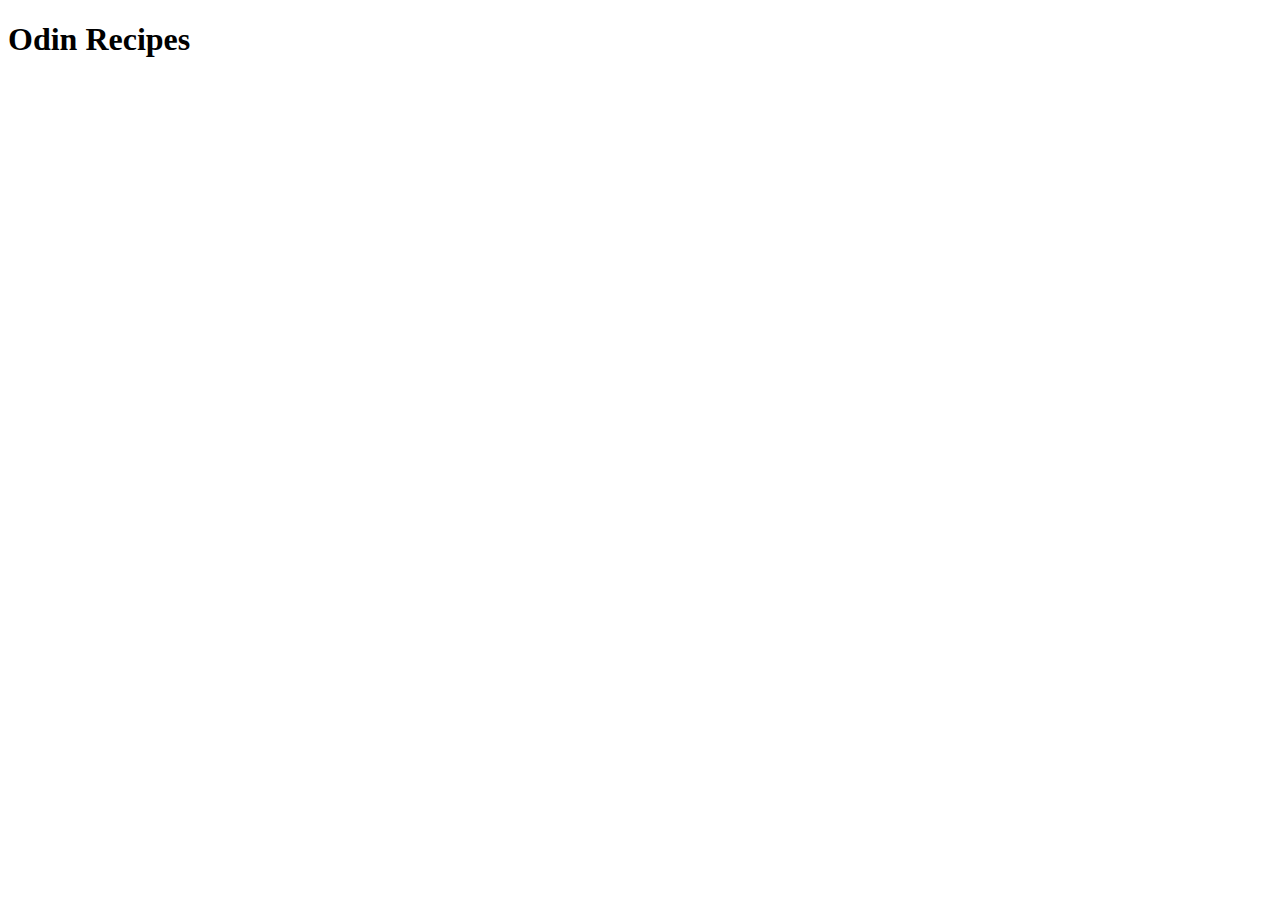
==== index.html @ 8eeb5387 "add html boilerplate" ====
<!DOCTYPE html>
<html lang="en">
  <head>
    <meta charset="UTF-8">
    <meta name="viewport" content="width=device-width, initial-scale=1.0">
    <title>Odin Recipes</title>
  </head>
  <body>
    <h1>Odin Recipes</h1>
  </body>
</html>
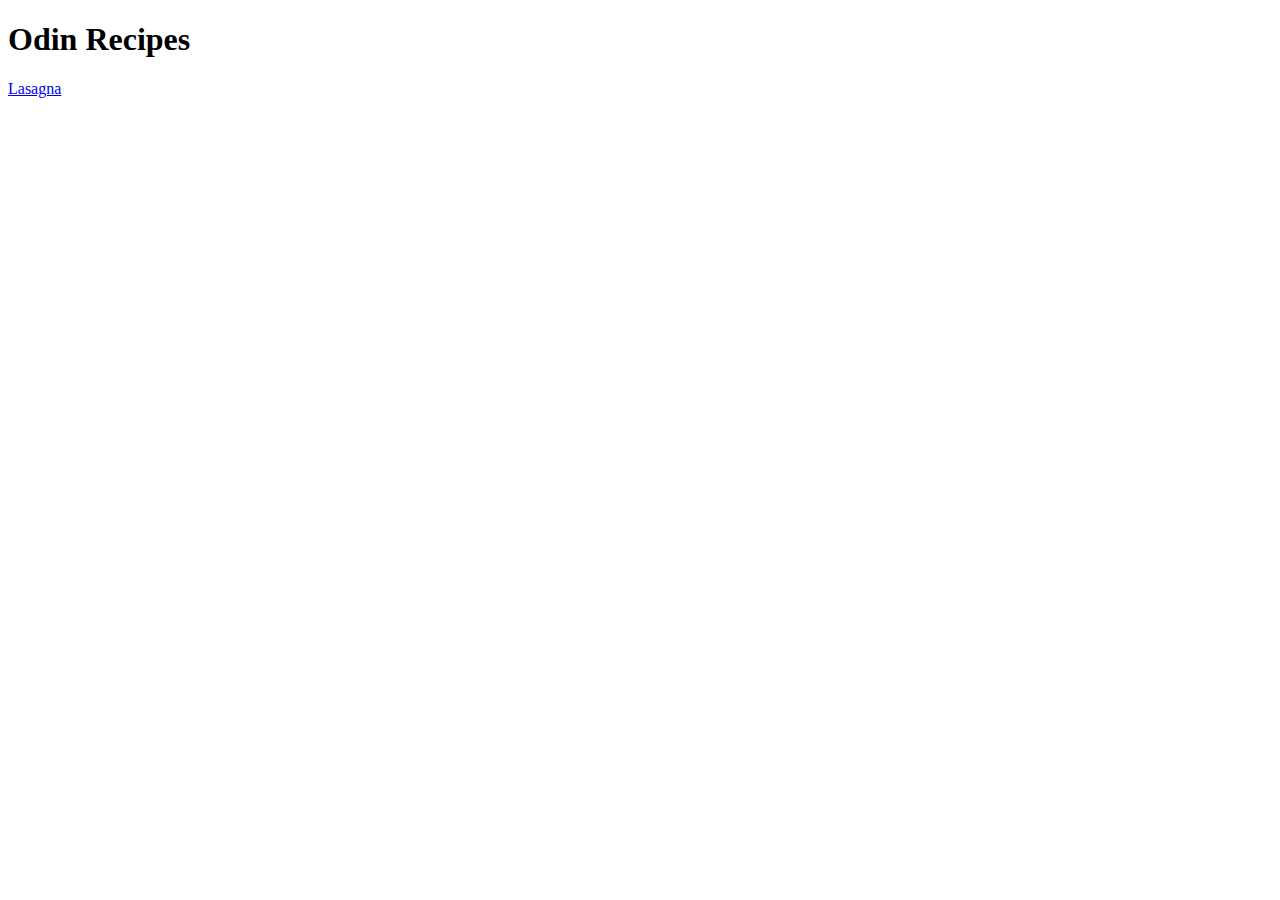
==== commit 70b6cc76: "Add content to the lasagna recipe" ====
--- a/index.html
+++ b/index.html
@@ -7,5 +7,6 @@
   </head>
   <body>
     <h1>Odin Recipes</h1>
+    <a href="./recipes/lasagna.html">Lasagna</a>
   </body>
 </html>
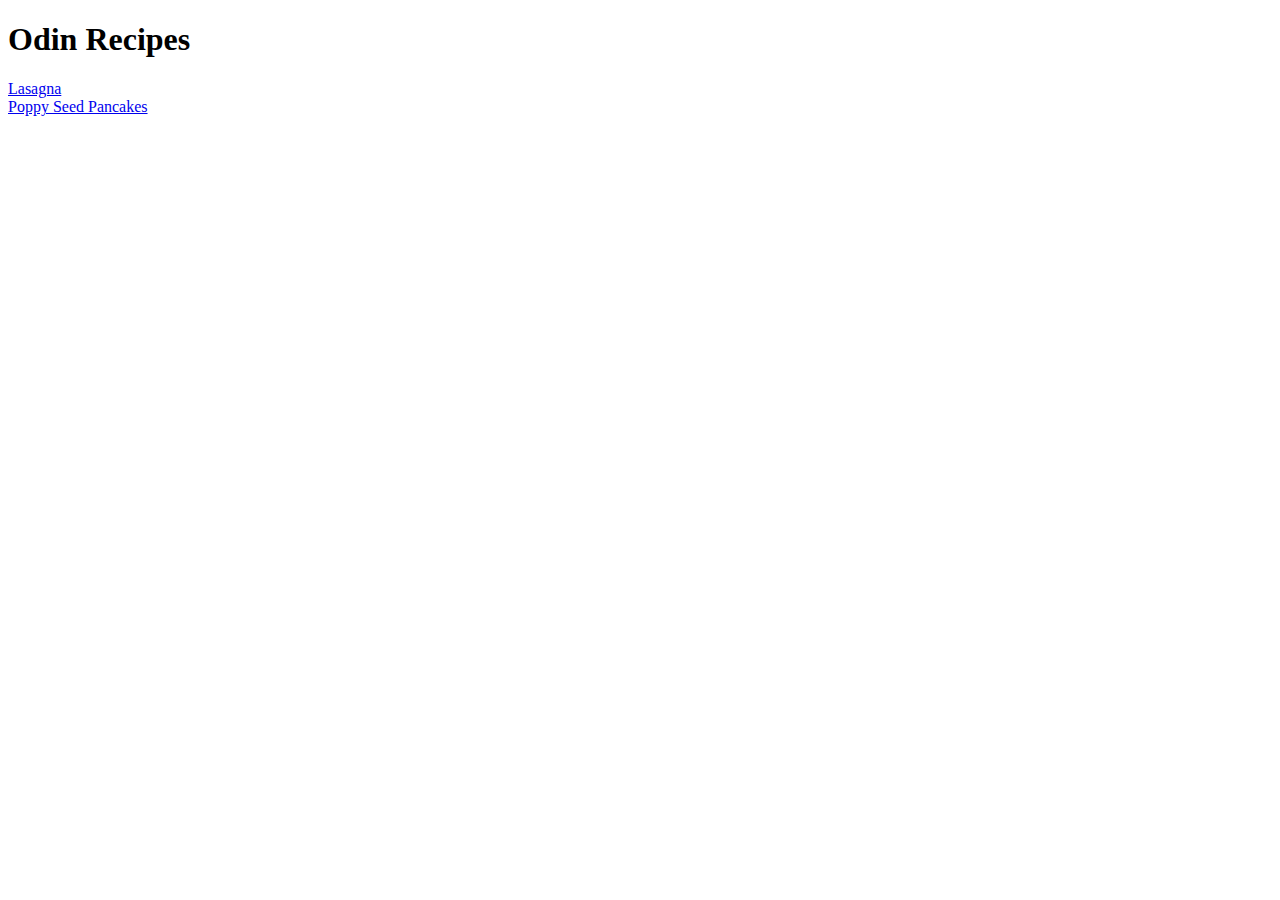
==== commit 38f3afd7: "Add new recipe" ====
--- a/index.html
+++ b/index.html
@@ -8,5 +8,7 @@
   <body>
     <h1>Odin Recipes</h1>
     <a href="./recipes/lasagna.html">Lasagna</a>
+    <br>
+    <a href="./recipes/poppy-pancakes.html">Poppy Seed Pancakes</a>
   </body>
 </html>
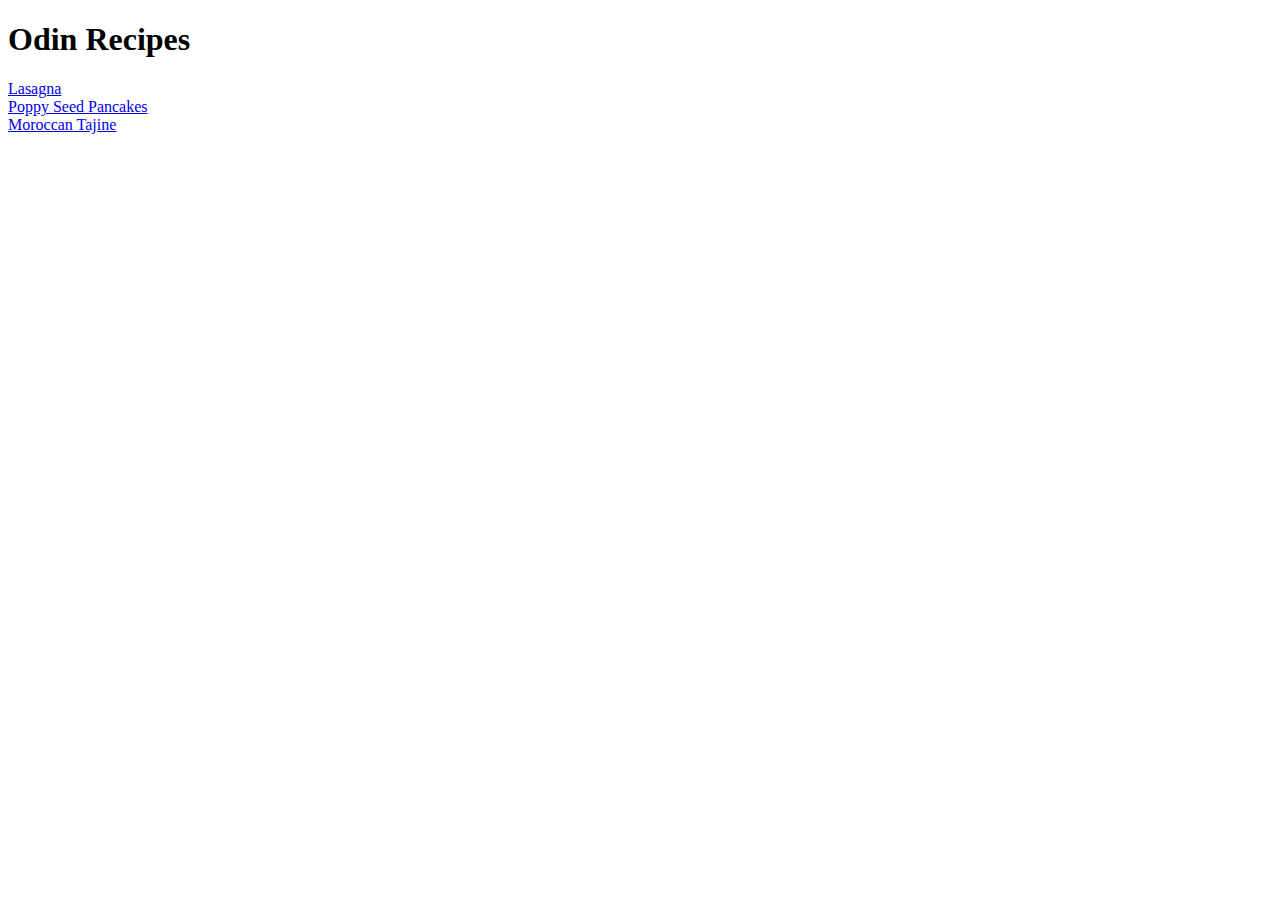
==== commit 67c0abdd: "Add last recipe" ====
--- a/index.html
+++ b/index.html
@@ -10,5 +10,7 @@
     <a href="./recipes/lasagna.html">Lasagna</a>
     <br>
     <a href="./recipes/poppy-pancakes.html">Poppy Seed Pancakes</a>
+    <br>
+    <a href="./recipes/tajine.html">Moroccan Tajine</a>
   </body>
 </html>
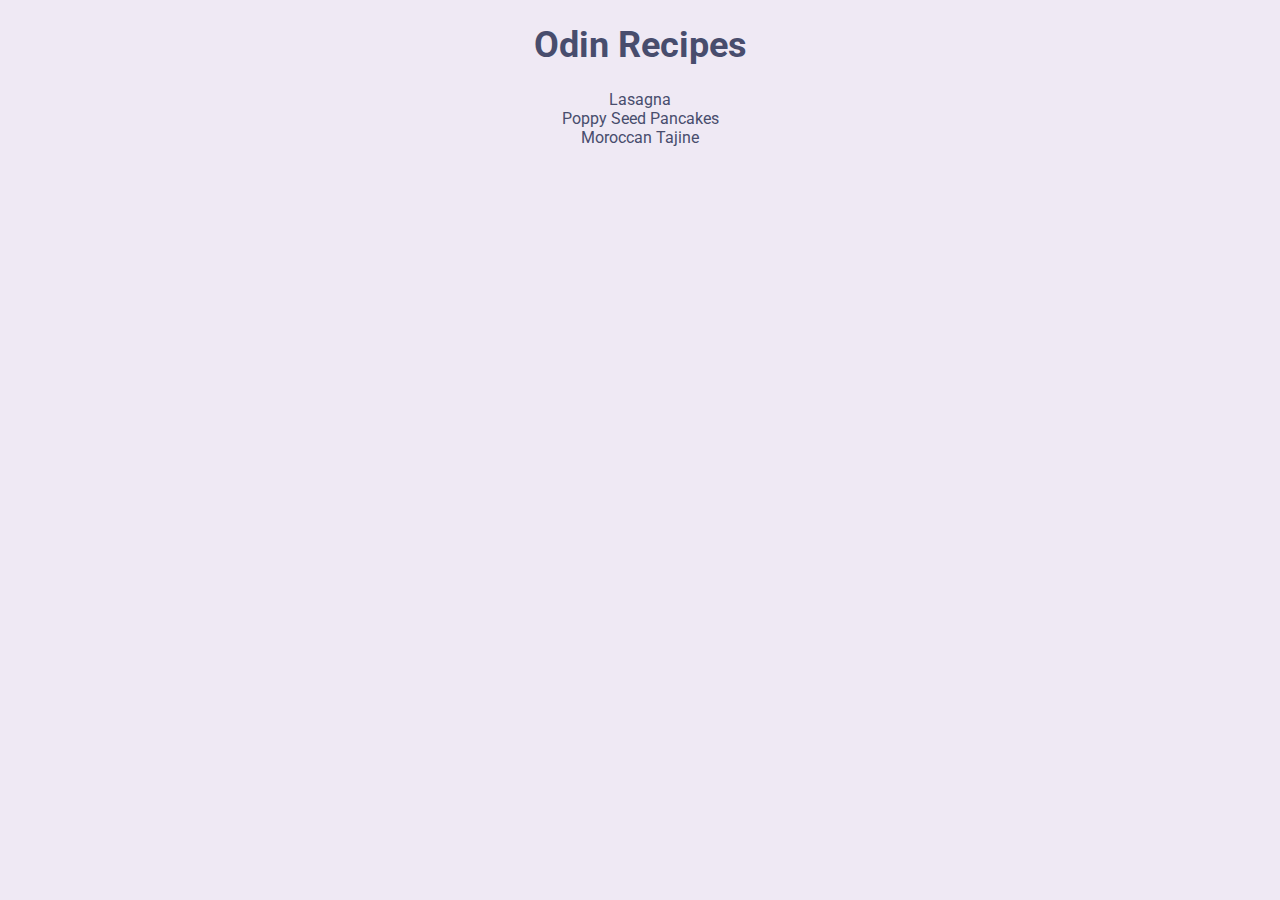
==== commit f37fc66f: "Add stylesheet for index-html" ====
--- a/index.html
+++ b/index.html
@@ -3,6 +3,8 @@
   <head>
     <meta charset="UTF-8">
     <meta name="viewport" content="width=device-width, initial-scale=1.0">
+    <link rel="stylesheet" href="css/index-style.css">
+    <link href="https://fonts.googleapis.com/css2?family=Roboto:ital,wght@0,100..900;1,100..900&display=swap" rel="stylesheet">
     <title>Odin Recipes</title>
   </head>
   <body>
--- a/css/index-style.css
+++ b/css/index-style.css
@@ -0,0 +1,37 @@
+* {
+  font-family: "Roboto","Times New Roman", sans-serif;
+}
+
+:root {
+  --background: #EFE9F4;
+  --red: #EE6352;
+  --lightblue: #08B2E3;
+  --green: #57A773;
+  --darkblue: #484D6D;
+}
+
+body {
+  text-align: center;
+  background-color: var(--background);
+}
+
+h1 {
+  font-size: 36px;
+  color: var(--darkblue);
+}
+
+a {
+  text-decoration: none;
+}
+
+a:link {
+  color: var(--darkblue);
+}
+
+a:visited {
+  color: var(--green);
+}
+
+a:hover {
+  color: var(--red);
+}
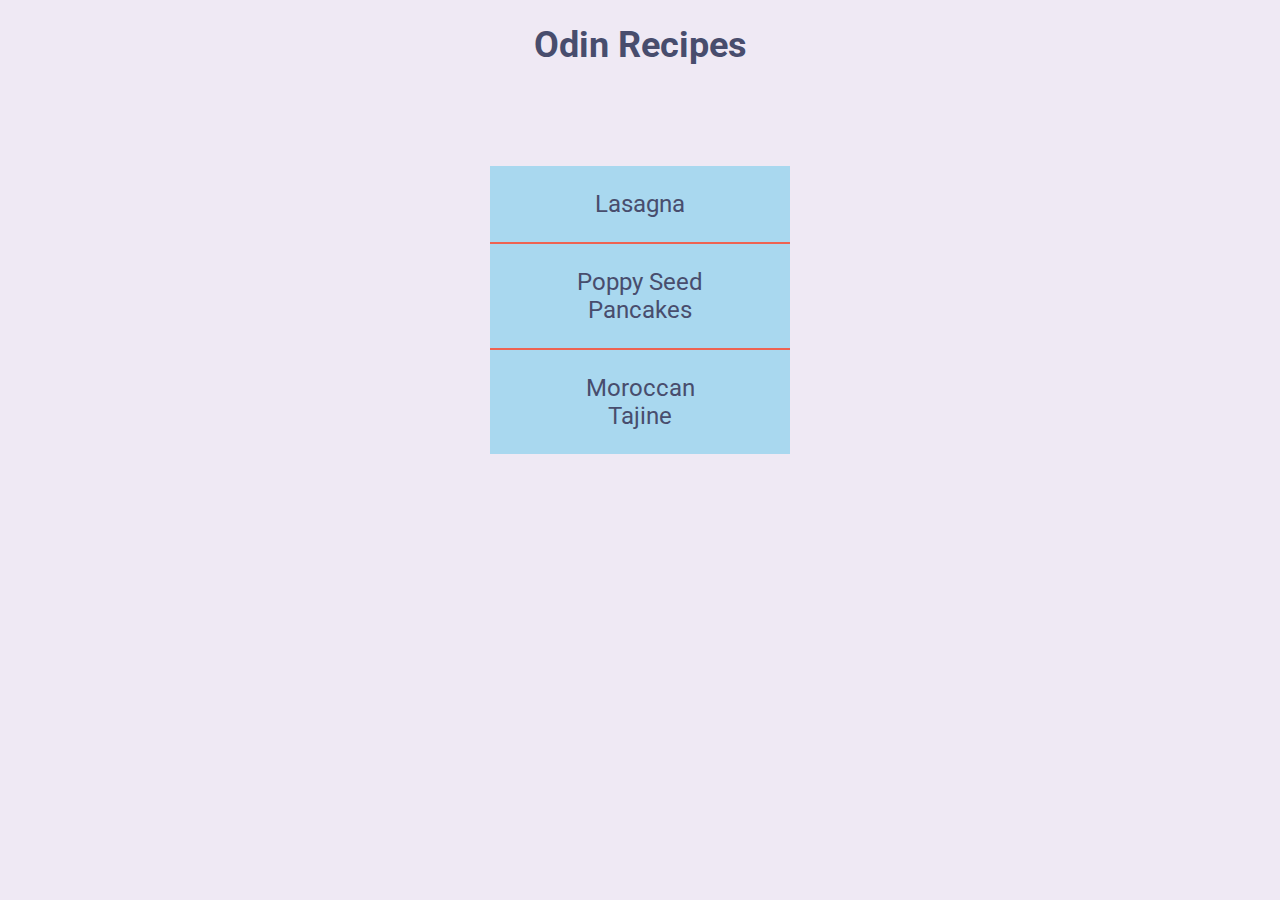
==== commit 24c12594: "Add css styling for recipe box" ====
--- a/index.html
+++ b/index.html
@@ -9,10 +9,12 @@
   </head>
   <body>
     <h1>Odin Recipes</h1>
-    <a href="./recipes/lasagna.html">Lasagna</a>
-    <br>
-    <a href="./recipes/poppy-pancakes.html">Poppy Seed Pancakes</a>
-    <br>
-    <a href="./recipes/tajine.html">Moroccan Tajine</a>
+    <div>
+      <a class="top-recipe" href="./recipes/lasagna.html">Lasagna</a>
+      <br>
+      <a href="./recipes/poppy-pancakes.html">Poppy Seed Pancakes</a>
+      <br>
+      <a href="./recipes/tajine.html">Moroccan Tajine</a>
+    </div>
   </body>
 </html>
--- a/css/index-style.css
+++ b/css/index-style.css
@@ -3,11 +3,11 @@
 }
 
 :root {
-  --background: #EFE9F4;
-  --red: #EE6352;
-  --lightblue: #08B2E3;
-  --green: #57A773;
-  --darkblue: #484D6D;
+  --background: rgba(239, 233, 244);
+  --red: rgba(238, 99, 82);
+  --lightblue: rgba(8, 178, 227, .3);
+  --green: rgba(87, 167, 115);
+  --darkblue: rgba(72, 77, 109);
 }
 
 body {
@@ -29,9 +29,29 @@
 }
 
 a:visited {
+  color: var(--red);
+}
+
+a:hover {
   color: var(--green);
 }
 
-a:hover {
-  color: var(--red);
+div {
+  width: 300px;
+  margin: 0 auto;
+  margin-top: 100px;
 }
+
+div a {
+  background-color: var(--lightblue);
+  width: 300px;
+  box-sizing: border-box;
+  display: inline-block;
+  padding: 24px 80px;
+  font-size: 24px;
+  border-top: 2px solid var(--red);
+}
+
+.top-recipe {
+  border-top: none;
+}
